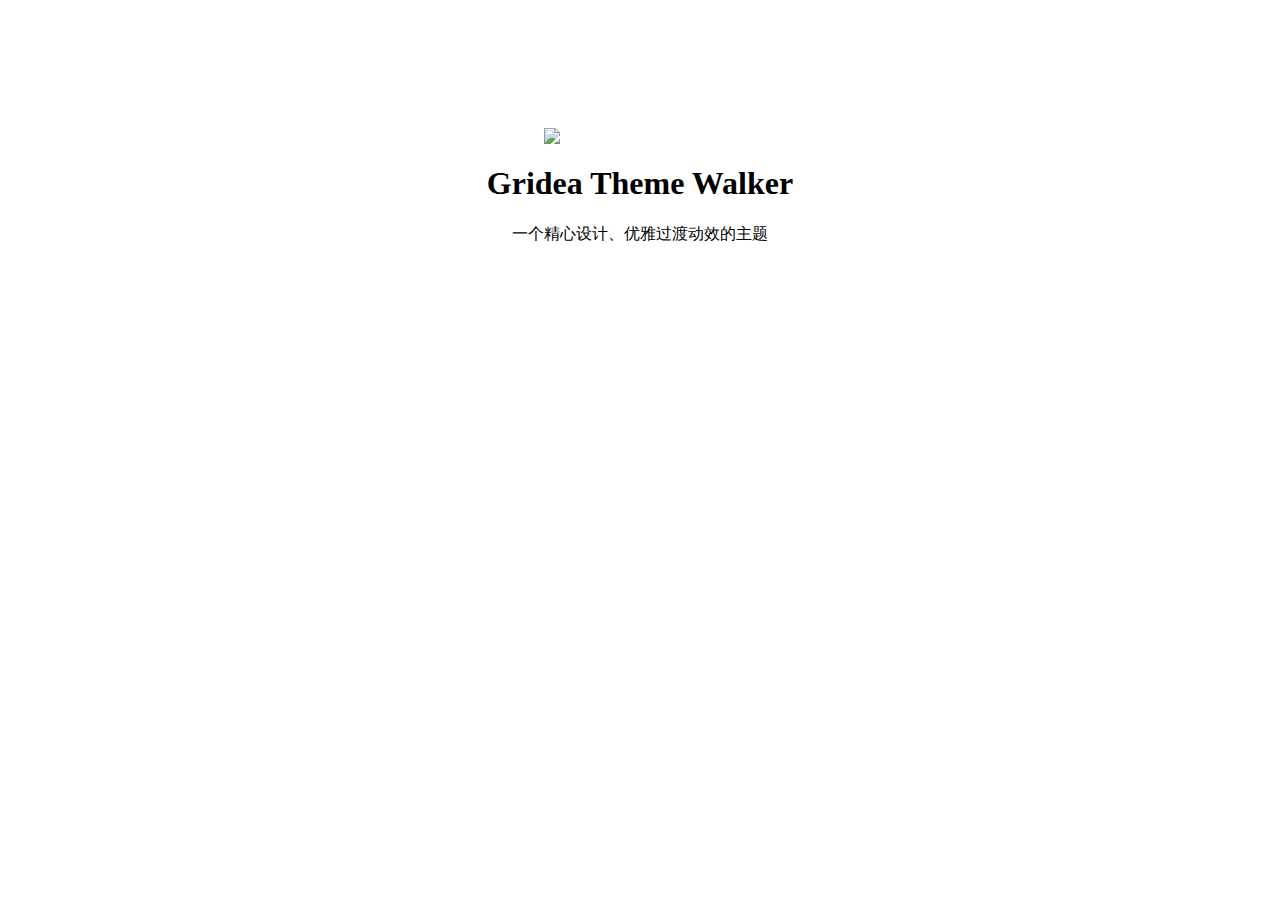
==== src/main/resources/templates/index.html @ 9244c597 "Initial commit" ====
<!DOCTYPE html>
<html xmlns="http://www.w3.org/1999/xhtml"
      xmlns:th="http://www.thymeleaf.org">
<head th:replace="header::header"></head>
<body>

  <div id="app" class="main">
    <div class="layui-row">
      <div class="layui-col-lg3 profile">
        <div class="sidebar-content">
          <img src="../assets/base/images/avatar.png">
          <h1>Gridea Theme Walker</h1>
          <p>一个精心设计、优雅过渡动效的主题</p>
        </div>
      </div>
      <div class="layui-col-lg8 content-wrapper">
        <div class="grid-demo">

        </div>
      </div>
    </div>
  </div>

</body>
<style>
  .main{
    max-width: 1200px;
    margin: 0px auto;
  }

  .profile {
    position: sticky;
    top: 0;
  }

  .sidebar-content{
    padding-top: 120px;
  }

  .sidebar-content img{
    width: 12rem;
    display: block;
    margin: 0 auto;
  }

  .sidebar-content h1,.sidebar-content p{
    text-align: center;
  }

  .content-wrapper{
  }
</style>
</html>
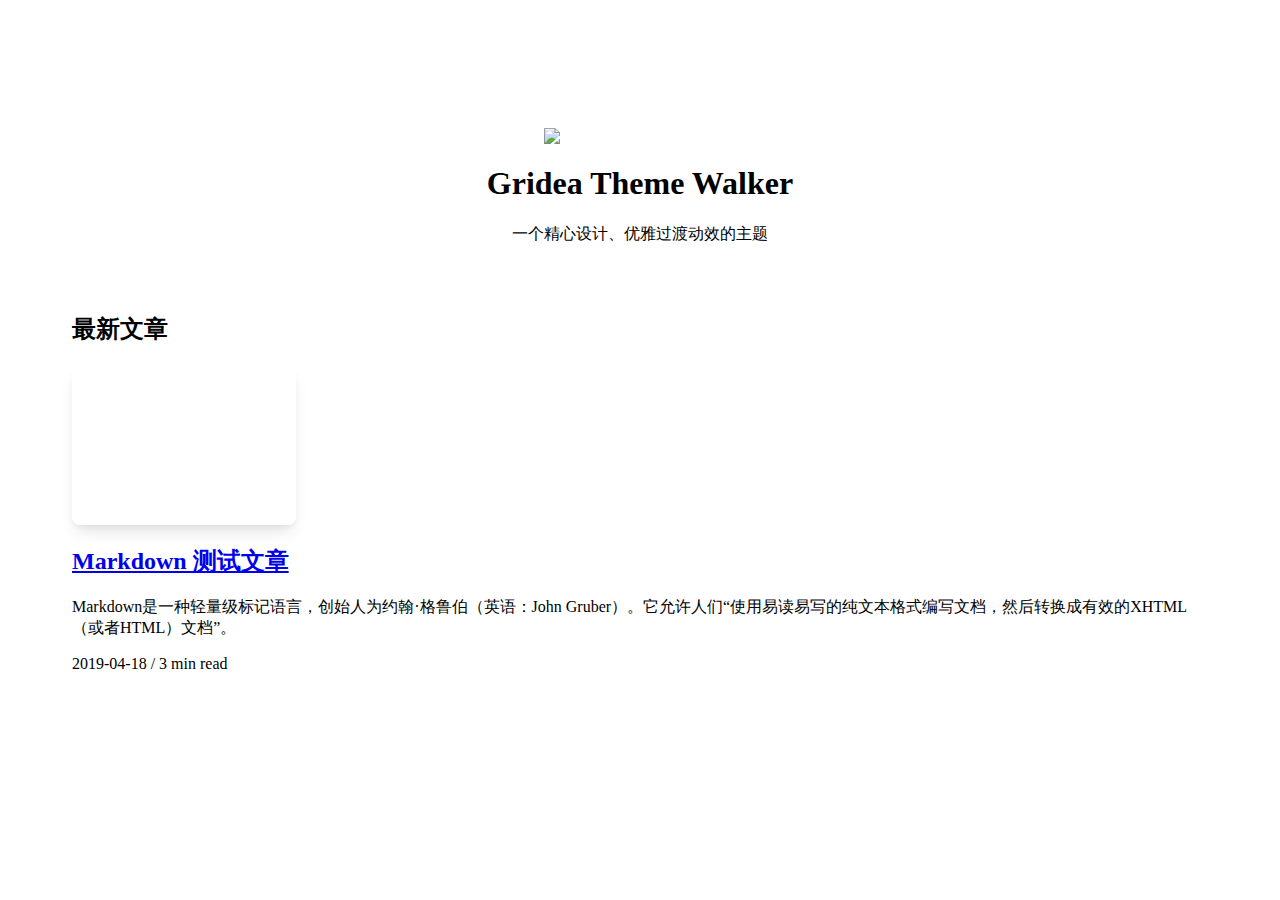
==== commit 8ec9d31c: "构建" ====
--- a/src/main/resources/templates/index.html
+++ b/src/main/resources/templates/index.html
@@ -14,9 +14,26 @@
         </div>
       </div>
       <div class="layui-col-lg8 content-wrapper">
-        <div class="grid-demo">
+        <h2 class="col-title">最新文章</h2>
 
-        </div>
+        <section class="layui-row art">
+          <div class="layui-col-lg4" >
+            <a href="#">
+              <div class="layui-col-lg4 pic" style="background-image:url('../assets/base/images/photo-1.jpg')"></div>
+            </a>
+          </div>
+          <div class="layui-col-lg8">
+            <a href="#">
+              <h2>Markdown 测试文章</h2>
+            </a>
+            <div class="summary">
+              <p>Markdown是一种轻量级标记语言，创始人为约翰·格鲁伯（英语：John Gruber）。它允许人们“使用易读易写的纯文本格式编写文档，然后转换成有效的XHTML（或者HTML）文档”。</p>
+            </div>
+            <div>2019-04-18 / 3 min read</div>
+          </div>
+        </section>
+
+
       </div>
     </div>
   </div>
@@ -48,6 +65,24 @@
   }
 
   .content-wrapper{
+    padding: 2rem;
   }
+
+  .art{
+    padding-bottom: 3rem;
+  }
+
+  .pic{
+    width: 14rem;
+    height: 10rem;
+    display: block;
+    background-size: cover;
+    background-position: center;
+    transition: all 0.35s cubic-bezier(0.5, 0, 0.5, 1);
+    box-shadow: 0 10px 15px -3px rgba(0, 0, 0, 0.1), 0 4px 6px -2px rgba(0, 0, 0, 0.05) !important;
+    overflow: hidden;
+    border-radius: 0.5rem;
+  }
+
 </style>
 </html>
